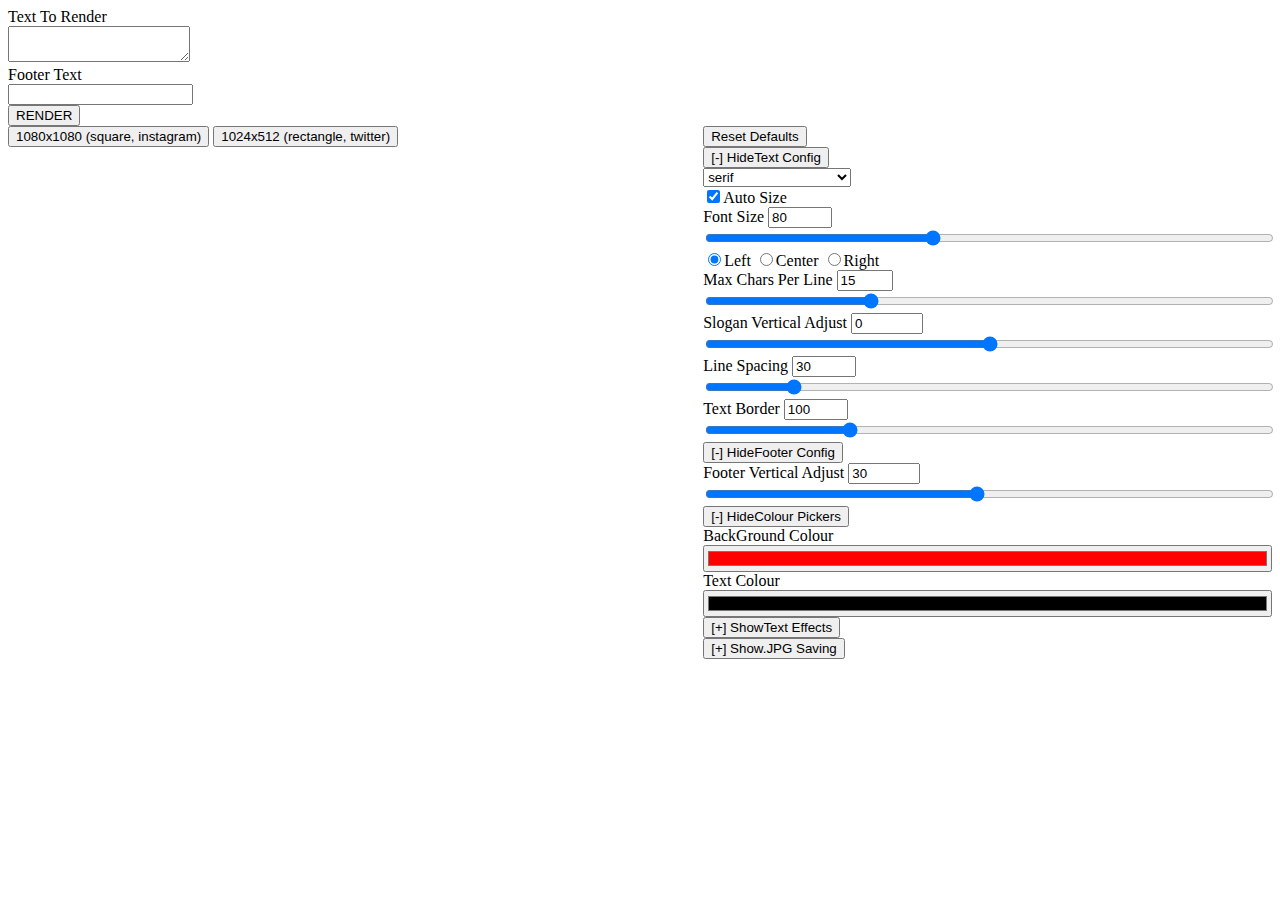
==== dev/index.html @ 4ecb250c "splitting into separate files to make dev easier, and not added a bundler just using cat for now" ====
<!DOCTYPE html>
<html lang="en">
<head>
    <title>Text Renderer</title>

    <link rel="stylesheet" type="text/css" href="css/renderer.css">
    <script src="js/renderer.js"></script>

</head>
<body>

<div class="contents">

    <div class="input">
        <label for="texttorender">Text To Render</label>
        <textarea id="texttorender"></textarea>
        <br/>
        <label for="footer">Footer Text</label>
        <input id="footer"/>
    </div>


    <div id="visualeditor">

    </div>

</div>

<script>

    const theRenderer = new Renderer();

    // warning prototype code
    //theRenderer.backgroundImageFunctionalityEnabled(true);

    theRenderer.displayIn("visualeditor");
    theRenderer.getTextFrom("texttorender");

    // can set a default text
    // theRenderer.setFooterText("EvilTester.com")



    // hook GUI to component
    theRenderer.getFooterTextFrom("footer");

</script>

</body>
</html>
---- dev/css/renderer.css ----
/*
    Created a CSS to move all inline styling out of the JS component to make it easier to whitelabel

    Minimum styling used to allow github page to be responsive and look functional
*/

@media only screen and (min-width: 600px) {
    .canvasdisplay {
        width: 45%;
        float: left;
        margin-right: 1em;
    }

    .renderingcontrols {
        width: 45%;
        float: right;
    }
}

.rendercanvas{
    width:100%;
}


label{
    display: block;
}

.slider{
    width:100%;
}

.colourpicker{
    width:100%;
}
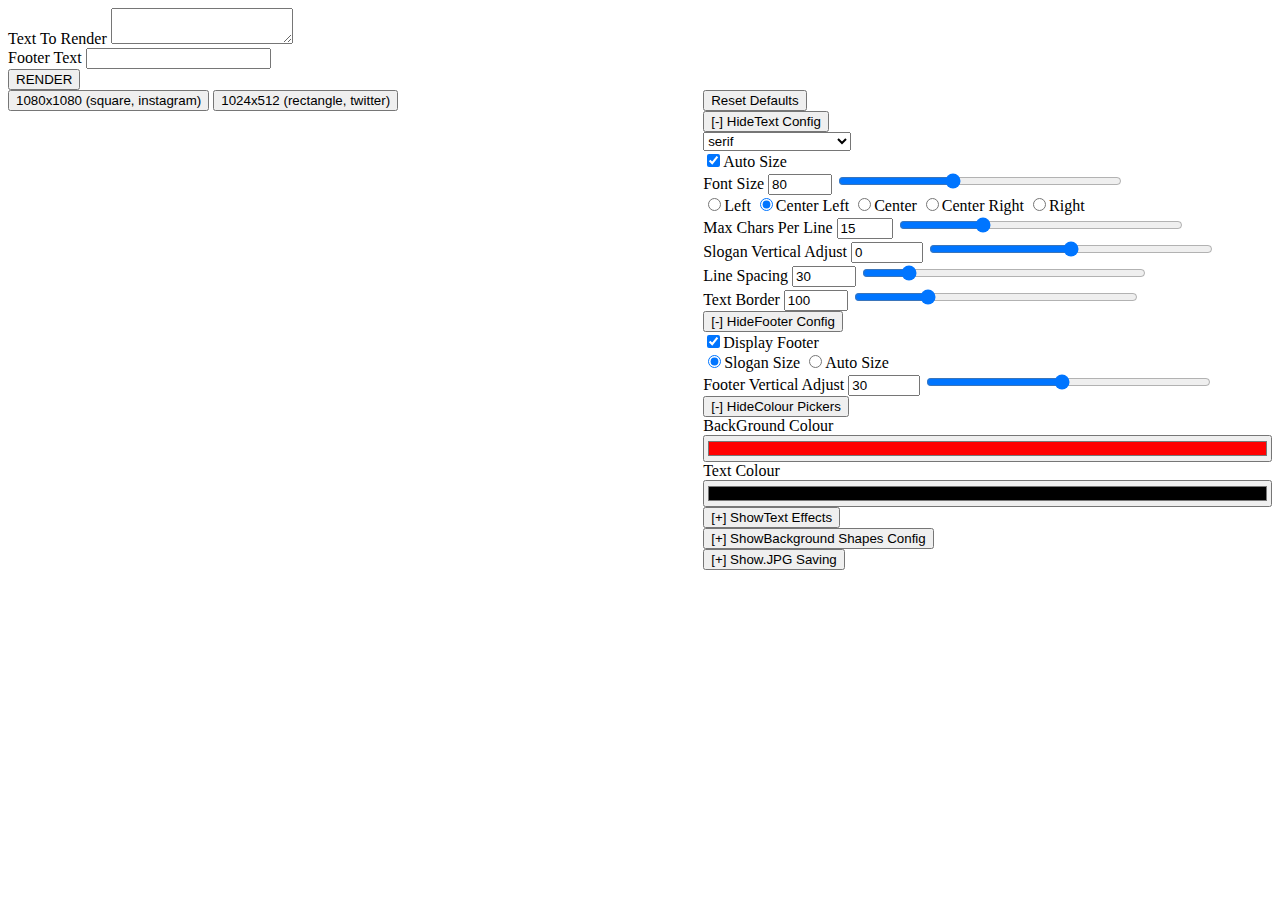
==== commit 557f5538: "clipboard copy button added" ====
--- a/dev/index.html
+++ b/dev/index.html
@@ -28,6 +28,7 @@
 
 <script>
 
+    //const clippy = new ClipboardIntegrator().addCopyToGUIAfter("#texttorender");
     const theRenderer = new Renderer();
 
     // warning prototype code
--- a/dev/css/renderer.css
+++ b/dev/css/renderer.css
@@ -23,11 +23,12 @@
 
 
 label{
-    display: block;
+    display: inline-block;
 }
 
 .slider{
-    width:100%;
+    width: auto;
+    min-width: 50%;
 }
 
 .colourpicker{
